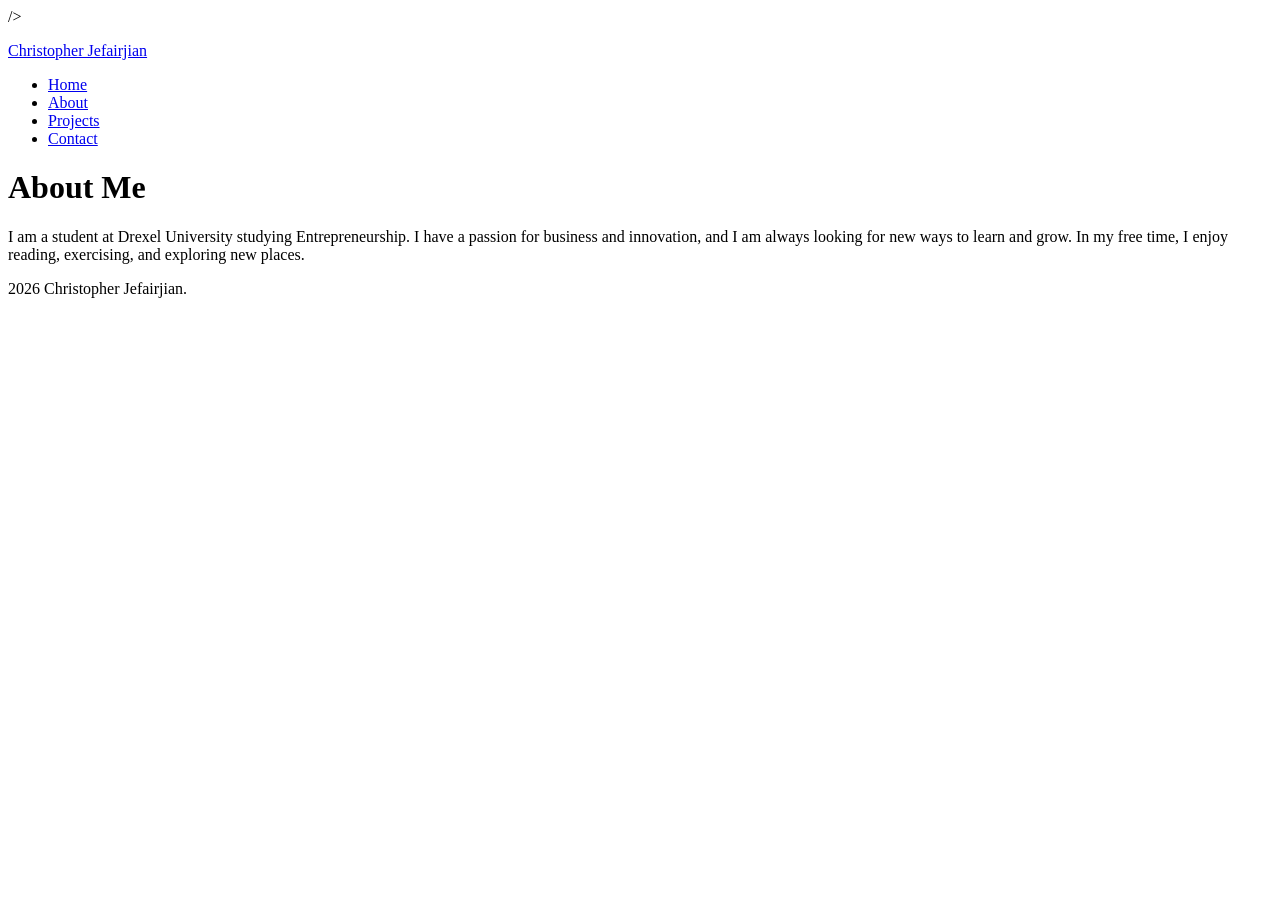
==== about.html @ 4f36dcd7 "Assignment #2 Updates to assignment #2" ====
<!DOCTYPE html>
<html lang="en">
<head>
    <meta charset="UTF-8">
    <meta name="viewport" 
    content="width=device-width, initial-scale=1.0">
    />
    <title>Christopher Jefairjian - Home</title> 
</head>  

<body>
    <header>
        <p><a href="index.html">Christopher Jefairjian</a></p>
        <nav aria-label="Primary">
            <ul>
                <li><a href="index.html">Home</a></li>
                <li><a href="about.html">About</a></li>
                <li><a href="projects.html">Projects</a></li>
                <li><a href="contact.html">Contact</a></li>
            </ul>
        </nav>
    </header>

    <main>
        <h1>About Me</h1>
        <p>  I am a student at Drexel University studying Entrepreneurship.
            I have a passion for business and innovation, and I am always
            looking for new ways to learn and grow. In my free time, I enjoy
            reading, exercising, and exploring new places.
        </p>
    </main>
    <footer>
        <p> 2026 Christopher Jefairjian.</p>
    </footer>
</body>
</html>
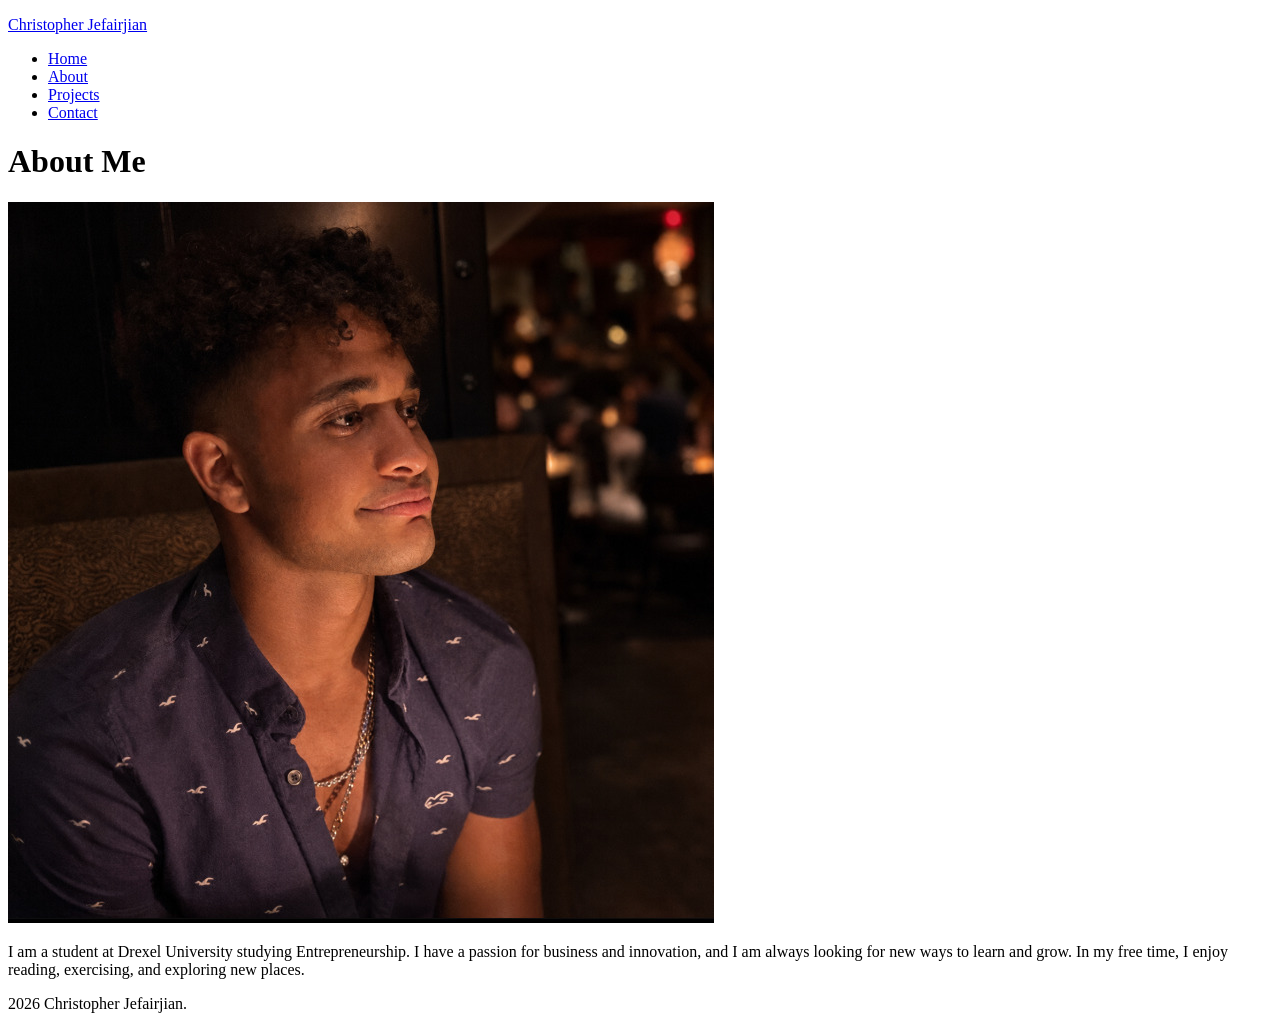
==== commit ed249d77: "Assignment #3" ====
--- a/about.html
+++ b/about.html
@@ -4,8 +4,7 @@
     <meta charset="UTF-8">
     <meta name="viewport" 
     content="width=device-width, initial-scale=1.0">
-    />
-    <title>Christopher Jefairjian - Home</title> 
+    <title>Christopher Jefairjian - About</title> 
 </head>  
 
 <body>
@@ -23,7 +22,16 @@
 
     <main>
         <h1>About Me</h1>
-        <p>  I am a student at Drexel University studying Entrepreneurship.
+
+        <img 
+            src="images/photo-of-chris.jpg" 
+            alt="Photo ofChristopher Jefairjian" 
+            width="706" 
+            height="721"
+        >
+
+        <p>  
+            I am a student at Drexel University studying Entrepreneurship.
             I have a passion for business and innovation, and I am always
             looking for new ways to learn and grow. In my free time, I enjoy
             reading, exercising, and exploring new places.
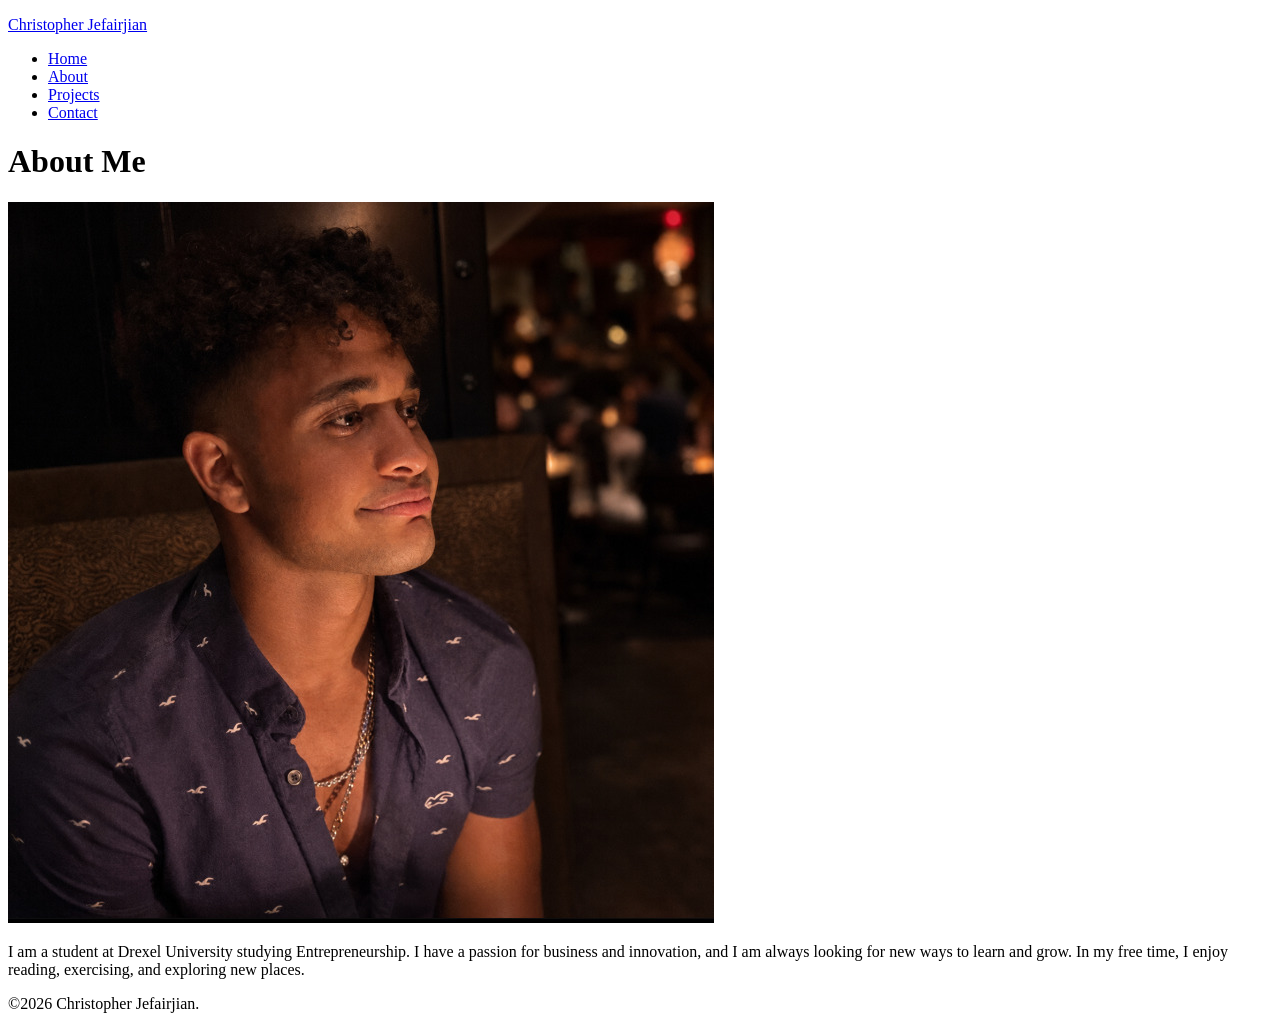
==== commit 038e95f0: "Assignment 4" ====
--- a/about.html
+++ b/about.html
@@ -5,15 +5,16 @@
     <meta name="viewport" 
     content="width=device-width, initial-scale=1.0">
     <title>Christopher Jefairjian - About</title> 
+    <link rel="stylesheet" href="styles.css">
 </head>  
 
 <body>
     <header>
-        <p><a href="index.html">Christopher Jefairjian</a></p>
+        <p class="site-name"><a href="index.html">Christopher Jefairjian</a></p>
         <nav aria-label="Primary">
             <ul>
                 <li><a href="index.html">Home</a></li>
-                <li><a href="about.html">About</a></li>
+                <li><a href="about.html" class="current">About</a></li>
                 <li><a href="projects.html">Projects</a></li>
                 <li><a href="contact.html">Contact</a></li>
             </ul>
@@ -24,8 +25,8 @@
         <h1>About Me</h1>
 
         <img 
-            src="images/photo-of-chris.jpg" 
-            alt="Photo ofChristopher Jefairjian" 
+            src="images/side-profile-view-christopher.jpg" 
+            alt="Side Profile view of Christopher Jefairjian" 
             width="706" 
             height="721"
         >
@@ -38,7 +39,7 @@
         </p>
     </main>
     <footer>
-        <p> 2026 Christopher Jefairjian.</p>
+        <p> &copy;2026 Christopher Jefairjian.</p>
     </footer>
 </body>
 </html> 
--- a/styles.css
+++ b/styles.css
@@ -0,0 +1,60 @@
+/* 1. Type selectors - page-wide defaults */ 
+
+body {
+    /* base font, text color, and background for the whole site */ 
+}
+
+h1,
+h2, 
+h3 {
+    /*shared heading font and color */ 
+} 
+
+a {
+    /* link color and text decoration */ 
+}
+
+/* 2. Combinators on type selectors - elements in a region */
+
+nav a { 
+
+    /* nav links look different from body links */ 
+}
+
+footer p { 
+    /* small, muted footer text */
+}
+
+/* 3. Class selectors - reusable compenents */
+.site-name {
+    /* my name in the header, styled like a logo */ 
+}
+
+.project-card {
+    /* card surface for each project */ 
+} 
+
+/* 4. Combinators involving classes */ 
+.project-card h3 { 
+    /* project title inside a card */ 
+}
+
+nav a.current { 
+    /* marks the page you are on */ 
+}
+
+/* 5. Id selectors - unique elements on the page */ 
+#hero {
+    /* large intro block on the home page only */ 
+}
+
+/* 6. Interactive states */ 
+nav a:hover, 
+.site-name a:hover { 
+    /* response to the mouse */ 
+}
+
+nav a:focus-visible, 
+.site-name a:focus-visible {
+    /* focus indicator for keyboard users */ 
+}
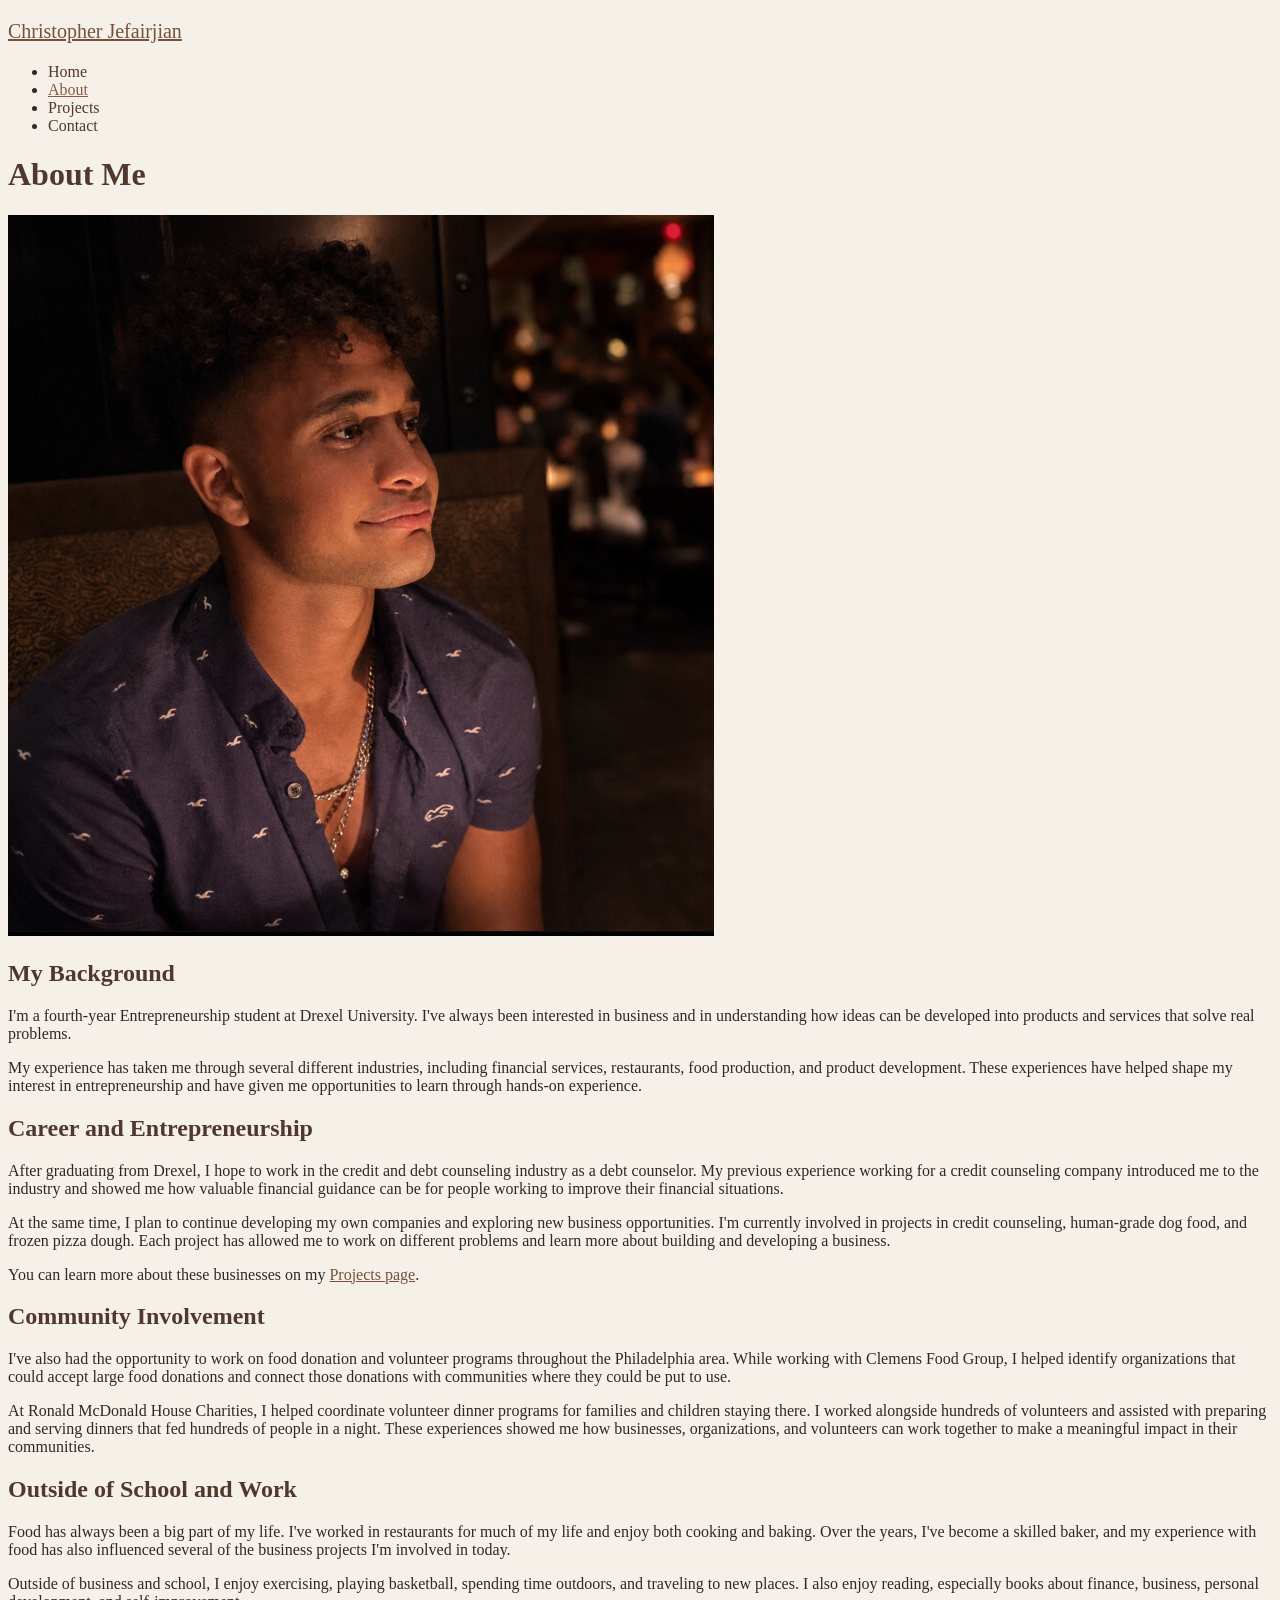
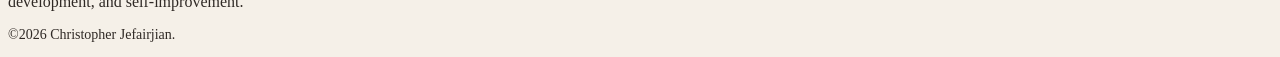
==== commit 94af0bd1: "Assignment #5" ====
--- a/about.html
+++ b/about.html
@@ -30,13 +30,89 @@
             width="706" 
             height="721"
         >
+    <section>
+        <h2>My Background</h2>
+        <p>
+            I'm a fourth-year Entrepreneurship student at Drexel University.
+            I've always been interested in business and in understanding how
+            ideas can be developed into products and services that solve
+            real problems.  
+        </p>
+        <p>
+            My experience has taken me through several different industries,
+            including financial services, restaurants, food production, and
+            product development. These experiences have helped shape my
+            interest in entrepreneurship and have given me opportunities to
+            learn through hands-on experience.  
+        </p>
+    </section>
+    
+    <section>
+        <h2>Career and Entrepreneurship</h2>
 
-        <p>  
-            I am a student at Drexel University studying Entrepreneurship.
-            I have a passion for business and innovation, and I am always
-            looking for new ways to learn and grow. In my free time, I enjoy
-            reading, exercising, and exploring new places.
+        <P>
+            After graduating from Drexel, I hope to work in the credit and
+            debt counseling industry as a debt counselor. My previous
+            experience working for a credit counseling company introduced me
+            to the industry and showed me how valuable financial guidance can
+            be for people working to improve their financial situations. 
+        </P>
+
+        <P>
+            At the same time, I plan to continue developing my own companies
+            and exploring new business opportunities. I'm currently involved
+            in projects in credit counseling, human-grade dog food, and
+            frozen pizza dough. Each project has allowed me to work on
+            different problems and learn more about building and developing
+            a business. 
+        </P>
+
+        <P> 
+            You can learn more about these businesses on my
+            <a href="projects.html">Projects page</a>. 
+        </P>
+    </section>
+
+    <section> 
+
+        <h2>Community Involvement</h2>
+        <p>
+            I've also had the opportunity to work on food donation and
+            volunteer programs throughout the Philadelphia area. While
+            working with Clemens Food Group, I helped identify organizations
+            that could accept large food donations and connect those
+            donations with communities where they could be put to use.
         </p>
+
+        <p>
+            At Ronald McDonald House Charities, I helped coordinate volunteer
+            dinner programs for families and children staying there. I worked
+            alongside hundreds of volunteers and assisted with preparing and
+            serving dinners that fed hundreds of people in a night. These
+            experiences showed me how businesses, organizations, and
+            volunteers can work together to make a meaningful impact in
+            their communities.
+        </p>
+    </section>
+
+    <section>
+        <h2>Outside of School and Work</h2>
+        <p>
+            Food has always been a big part of my life. I've worked in
+            restaurants for much of my life and enjoy both cooking and
+            baking. Over the years, I've become a skilled baker, and my
+            experience with food has also influenced several of the business
+            projects I'm involved in today.  
+        </p>
+
+        <p>
+            Outside of business and school, I enjoy exercising, playing
+            basketball, spending time outdoors, and traveling to new places.
+            I also enjoy reading, especially books about finance, business,
+            personal development, and self-improvement. 
+        </p>
+    </section>
+    
     </main>
     <footer>
         <p> &copy;2026 Christopher Jefairjian.</p>
--- a/styles.css
+++ b/styles.css
@@ -1,60 +1,110 @@
-/* 1. Type selectors - page-wide defaults */ 
+:root {
+    --color-background: #f5f0e8;
+    --color-foreground: #2f2925;
+
+    --color-brand: #8a5a44;
+    --color-brand-dark: #51382e;
+
+    --color-link: #76503d;
+    --color-link-hover: #b06f4f;
+
+    --color-surface-light: #e8ddd0;
+    --color-surface-medium: #cfb9a3;
+
+    --font-size-small: 0.875rem;
+    --font-size-base: 1rem;
+    --font-size-large: 1.25rem;
+    --font-size-h2: 1.5rem;
+    --font-size-heading: 2.25rem;
+
+    --space-base: 1rem;
+}
+
+/* 1. Type selectors - page-wide defaults */
 
 body {
-    /* base font, text color, and background for the whole site */ 
+    /* base font, text color, and background for the whole site */
+    background-color: var(--color-background);
+    color: var(--color-foreground);
+    font-size: var(--font-size-base);
 }
 
 h1,
-h2, 
+h2,
 h3 {
-    /*shared heading font and color */ 
-} 
+    /* shared heading font and color */
+    color: var(--color-brand-dark);
+}
 
 a {
-    /* link color and text decoration */ 
+    /* link color and text decoration */
+    color: var(--color-link);
+    text-decoration: underline;
 }
+
 
 /* 2. Combinators on type selectors - elements in a region */
 
-nav a { 
-
-    /* nav links look different from body links */ 
+nav a {
+    /* nav links look different from body links */
+    color: var(--color-brand-dark);
+    text-decoration: none;
 }
 
-footer p { 
+footer p {
     /* small, muted footer text */
+    color: var(--color-foreground);
+    font-size: var(--font-size-small);
 }
 
+
 /* 3. Class selectors - reusable compenents */
+
 .site-name {
-    /* my name in the header, styled like a logo */ 
+    /* my name in the header, styled like a logo */
+    color: var(--color-brand-dark);
+    font-size: var(--font-size-large);
 }
 
 .project-card {
-    /* card surface for each project */ 
-} 
-
-/* 4. Combinators involving classes */ 
-.project-card h3 { 
-    /* project title inside a card */ 
+    /* card surface for each project */
+    background-color: var(--color-surface-light);
 }
 
-nav a.current { 
-    /* marks the page you are on */ 
+
+/* 4. Combinators involving classes */
+
+.project-card h3 {
+    /* project title inside a card */
+    color: var(--color-brand);
 }
 
-/* 5. Id selectors - unique elements on the page */ 
-#hero {
-    /* large intro block on the home page only */ 
+nav a.current {
+    /* marks the page you are on */
+    color: var(--color-brand);
+    text-decoration: underline;
 }
 
-/* 6. Interactive states */ 
-nav a:hover, 
-.site-name a:hover { 
-    /* response to the mouse */ 
+
+/* 5. Id selectors - unique elements on the page */
+
+#hero {
+    /* large intro block on the home page only */
+    background-color: var(--color-surface-medium);
 }
 
-nav a:focus-visible, 
+
+/* 6. Interactive states */
+
+nav a:hover,
+.site-name a:hover {
+    /* response to the mouse */
+    color: var(--color-link-hover);
+}
+
+nav a:focus-visible,
 .site-name a:focus-visible {
-    /* focus indicator for keyboard users */ 
+    /* focus indicator for keyboard users */
+    outline: 2px solid var(--color-link);
+    outline-offset: 3px;
 }
